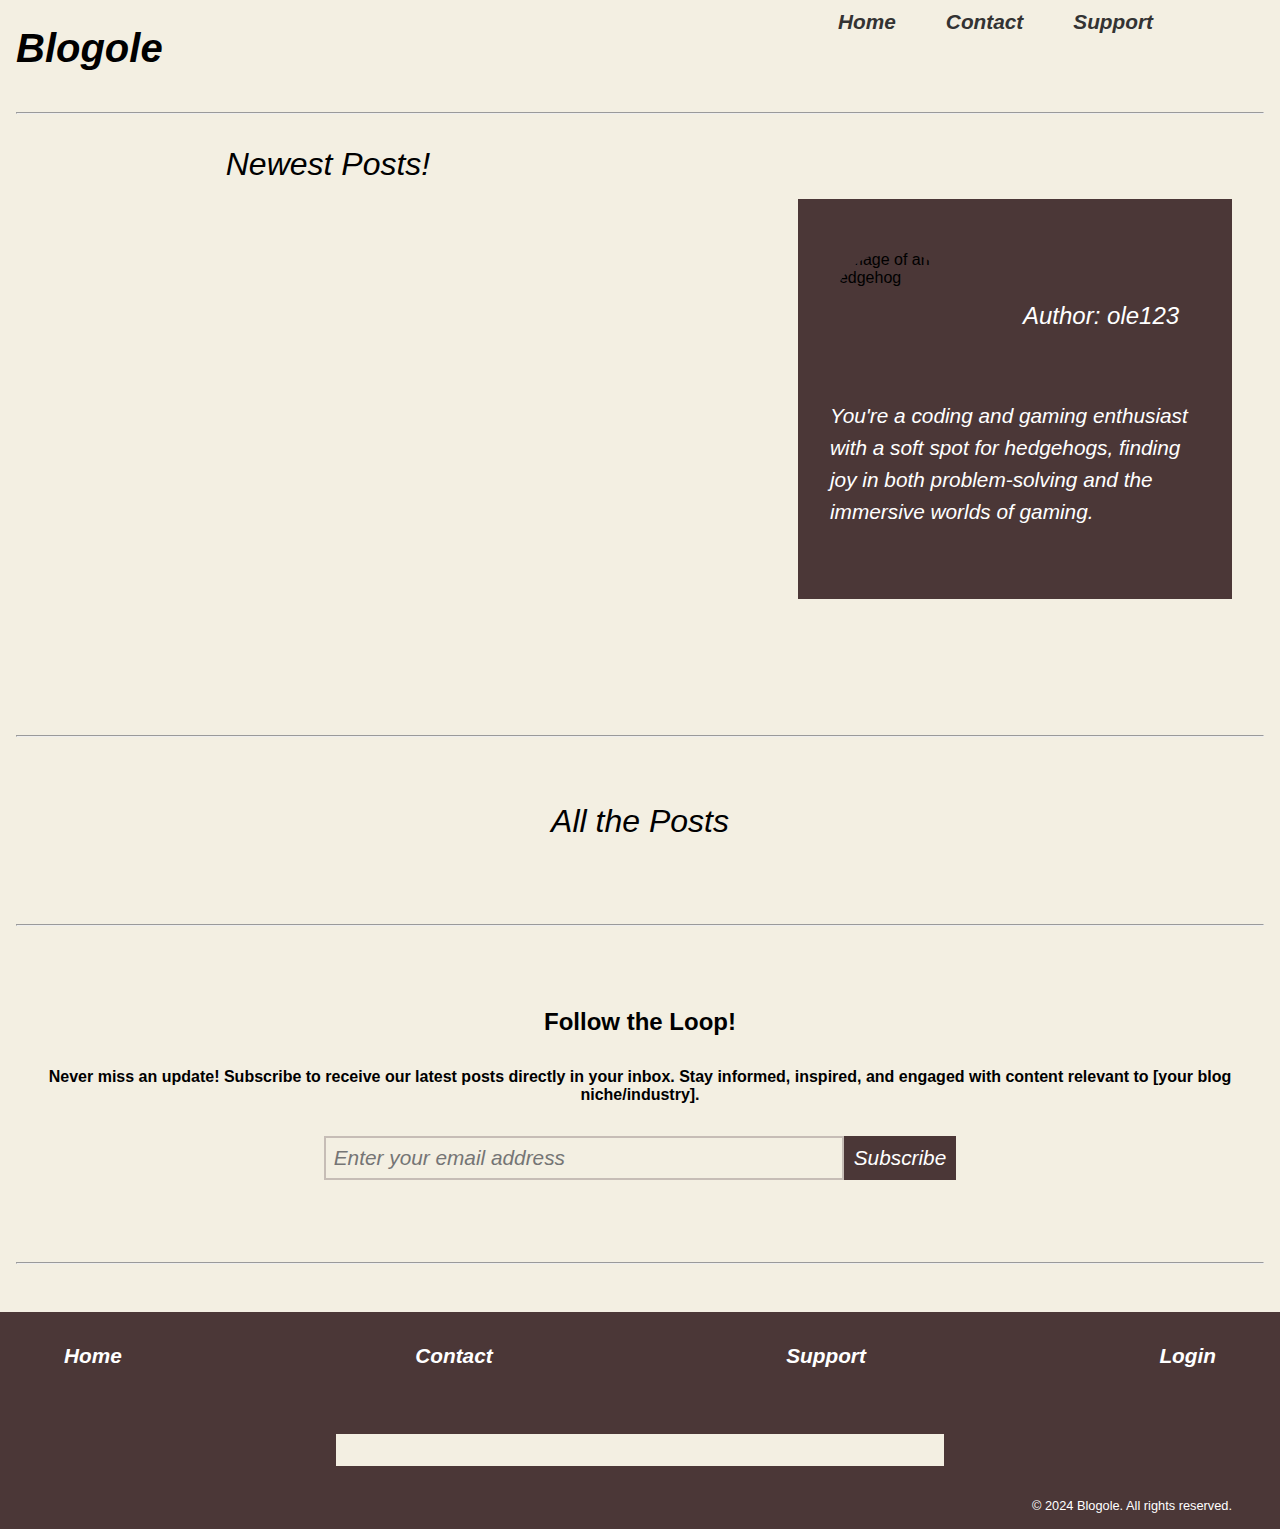
==== index.html @ dd817a7a "OK" ====
<!DOCTYPE html>
<html lang="en">
  <head>
    <meta charset="UTF-8" />
    <meta name="viewport" content="width=device-width, initial-scale=1.0" />
    <link rel="stylesheet" type="text/css" href="/css/style.css" />
    <link rel="preconnect" href="https://fonts.googleapis.com" />
    <link rel="preconnect" href="https://fonts.gstatic.com" crossorigin />
    <link
      rel="stylesheet"
      href="https://cdnjs.cloudflare.com/ajax/libs/font-awesome/6.5.2/css/all.min.css"
      integrity="sha512-SnH5WK+bZxgPHs44uWIX+LLJAJ9/2PkPKZ5QiAj6Ta86w+fsb2TkcmfRyVX3pBnMFcV7oQPJkl9QevSCWr3W6A=="
      crossorigin="anonymous"
      referrerpolicy="no-referrer"
    />
    <link
      href="https://fonts.googleapis.com/css2?family=Work+Sans:ital,wght@0,100..900;1,100..900&display=swap"
      rel="stylesheet"
    />
    <title>Home</title>
  </head>
  <body>
    <header class="header-container">
      <h1 class="logo-text">Blogole</h1>
      <nav class="hamburger">
        <ul class="menu">
          <li>
            <a href="index.html">Home</a>
          </li>
          <li>
            <a href="login.html">Contact</a>
          </li>
          <li>
            <a href="login.html">Support</a>
          </li>
        </ul>
        <div class="hamburger-menu" >
          <i class="fa-solid fa-bars"></i>
          <div class="line"></div>
          <div class="line"></div>
          <div class="line"></div>
        </div>
      </nav>
    </header>
    <hr class="line-header" />
    <div class="text-container">
      <p class="newest-text">Newest Posts!</p>
    </div>
    <div class="carousel-container">
      <div class="carousel-wrapper">
        <div class="blog-container" id="top-posts"></div>
      </div>
      <div class="slider-container">
        <button class="prev-btn">&lt;</button>
        <button class="next-btn">&gt;</button>
      </div>
      <div class="box">
        <div class="circle">
          <img
            class="img-box"
            src="assest/cute-hedgehog-looking-camera-small-fluffy-generated-by-artificial-intelligence.jpg"
            alt="image of an hedgehog"
          />
        </div>
        <p class="author-text">Author: ole123</p>
        <p class="info-text">
          You're a coding and gaming enthusiast with a soft spot for hedgehogs,
          finding joy in both problem-solving and the immersive worlds of
          gaming.
        </p>
      </div>
    </div>
    <br />
    <hr class="line" />
    <br />
    <p class="all-post-text">All the Posts</p>
    <br />
    <p id="blogName"></p>
    <div class="posts-main-container">
      <div id="posts"></div>
    </div>
    <div class="make-post">
      <button id="show-button">Make</button>
      <div id="create-show" class="post-container">
        <h2>Create a New Post</h2>
        <div>
          <label for="title">Title:</label>
          <input type="text" id="title" placeholder="Enter title" />
        </div>
        <div>
          <label for="body">Body:</label>
          <textarea id="body" placeholder="Enter body"></textarea>
        </div>
        <div>
          <label for="tags">Tags:</label>
          <input type="text" id="tags" placeholder="Enter tags" />
        </div>
        <div>
          <label for="media-url">Media URL:</label>
          <input type="text" id="media-url" placeholder="Enter media URL" />
        </div>
        <div>
          <label for="media-alt">Media Alt Text:</label>
          <input
            type="text"
            id="media-alt"
            placeholder="Enter media alt text"
          />
        </div>
        <button id="create-post-btn">Create Post</button>
      </div>
    </div>
    <br />
    <hr class="line" />
    <br />
    <div class="subscribe-container">
      <p class="follow-text">Follow the Loop!</p>
      <p class="follow-info-text">
        Never miss an update! Subscribe to receive our latest posts directly in
        your inbox. Stay informed, inspired, and engaged with content relevant
        to [your blog niche/industry].
      </p>
      <div class="subscribe-box">
        <input
          class="input-box"
          type="text"
          placeholder="Enter your email address"
        /><button class="sub-btn">Subscribe</button>
      </div>
    </div>
    <br />
    <hr class="line" />
    <footer class="footer-container">
      <nav>
        <ul class="footer-menu">
          <li>
            <a href="login.html">Home</a>
          </li>
          <li>
            <a href="login.html">Contact</a>
          </li>
          <li>
            <a href="login.html">Support</a>
          </li>
          <li>
            <a id="clearStorage" href="login.html">Login</a>
          </li>
        </ul>
      </nav>
      <br />
      <div class="social-box">
        <a
          href="https://www.twitch.tv"
          title="link til twitch social"
          class="linkcard"
          ><i class="fab fa-twitch"></i
        ></a>
        <a
          href="https://www.facebook.com"
          title="link til facebook social"
          class="linkcard"
          ><i class="fab fa-facebook"></i
        ></a>
        <a
          href="https://www.youtube.com"
          title="link til youtube social"
          class="linkcard"
          ><i class="fab fa-youtube"></i
        ></a>
        <a
          href="https://www.instagram.com"
          title="link til instagram social"
          class="linkcard"
          ><i class="fab fa-instagram"></i
        ></a>
      </div>
      <p class="copyright">© 2024 Blogole. All rights reserved.</p>
    </footer>
    <script defer src="script.js"></script>
  </body>
</html>
---- css/style.css ----
* {
  margin: 0;
  padding: 0;
  font-family: sans-serif;
}

body{
  background-color: #f3efe2;
  min-height: 100vh;
  display: flex;
  flex-direction: column;
}

#create-show {
  display: none;
}

#show-button {
  display: none;
}

.blog-card-big {
  margin: 1rem;
  padding: 1rem;
  line-height: 1.7rem;
}

.post-image-big {
  width: 500px;
}

#edit-show {
  display: none;
}

#edit-show {
  display: none;
}

/*--------------------------------------*/

/* Ensure images are displayed at their intrinsic dimensions */
.post-image {
  width: 100%;
  height: 400px;
  object-fit: cover;
}

.post {
  height: 400px;
  width: 700px;
  transition: transform 0.5s ease;
}

.blog-container {
  display: flex;
  height: 400px;
}

.carousel-wrapper {
  max-width: 700px;
  height: 400px;
  overflow: hidden;
  display: flex; /* Ensure items remain in a row */
  justify-self: center;
}

.blog-container {
  flex-shrink: 0; /* Prevent items from shrinking */
}

.carousel-container {
  display: grid;
  grid-template-columns: 1fr 1fr;
  grid-template-rows: 400px;
  padding: 0 2rem;
  justify-content: space-evenly;
}

/*new code stying old behind*/

.text-container {
  display: grid;
  margin: 1rem;
  grid-template-columns: 1fr 1fr;
}

.newest-text {
  font-style: italic;
  font-weight: lighter;
  font-size: 2rem;
  align-self: center;
  justify-self: center;
  grid-column: 1;
}

.all-post-text{
  font-style: italic;
  font-weight: lighter;
  font-size: 2rem;
  display: flex;
  justify-content: center;
}

.line-header {
  margin: 1rem;
  color: #c6bdb6;
}

.line{
  margin: 3rem 1rem;
  color: #c6bdb6;
}

.text-box {
  position: absolute;
  bottom: 20px; /* Adjust this value as needed */
  left: 20px; /* Adjust this value as needed */
  display: flex;
  align-items: center;
  justify-content: start;
  background: transparent;
}

.read-more {
  background-color: transparent;
  color: white;
  font-size: 1.4rem;
  font-family: sans-serif;
  padding: 10px 20px; /* Adjust padding as needed */
  border: 2px solid white;
  cursor: pointer;
  transition: background-color 0.3s;
}

.read-more:hover ,.login-button:hover{
  background-color: rgba(255, 255, 255, 0.233);
}

.blog-card {
  position: relative;
  overflow: hidden;
}

.gradient-overlay {
  position: absolute;
  top: 0;
  left: 0;
  width: 100%;
  height: 400px;
  background: linear-gradient(to bottom, rgba(0, 0, 0, 0), rgba(0, 0, 0, 0.5));
  pointer-events: none; /* Ensures the overlay doesn't block interactions with underlying content */
}

.title-text {
  position: absolute;
  bottom: 80px; /* Adjust this value as needed */
  left: 20px; /* Adjust this value as needed */
  display: flex;
  align-items: center;
  justify-content: start;
  background: transparent;
  font-size: 2rem;
  color: white;
  font-weight: bold;
  font-family: sans-serif;
}

.tags-box {
  position: absolute;
  bottom: 20px; /* Adjust this value as needed */
  right: 25px; /* Adjust this value as needed */
  display: flex;
  align-items: center;
  justify-content: start;
  background: transparent;
  font-size: 2rem;
  color: white;
  font-weight: bold;
  font-family: sans-serif;
  min-width: 60px;
  border: 2px solid white;
  border-radius: 1rem;
}

.tags {
  background: transparent;
  font-size: 1.4rem;
  font-weight: lighter;
  padding: 0.2rem 1rem 0.2rem 0.5rem;
}

.logo-text {
  padding: 1rem;
  font-size: 2.5rem;
  font-style: italic;
  font-weight: bolder;
}

.header-container {
  display: grid;
  grid-template-columns: 1fr 1fr;
  align-items: center;
}

.menu {
  display: flex; /* Display menu items horizontally */
  list-style-type: none; /* Remove bullet points */
  margin-right: 1rem; /* Remove default padding */
  justify-content: space-between; /* Align menu items to the end of the header */
}

.menu li {
  margin-left: 20px; /* Add spacing between menu items */
}

.menu li:first-child {
  margin-left: 0; /* Remove margin from the first menu item */
}


.menu li a {
  color: #333; /* Set text color */
  display: flex; /* Use flexbox to center text content */
  align-items: center; /* Center text content vertically */
  justify-content: center; /* Center text content horizontally */
  padding: 10px 15px; /* Add padding to each menu item */
  font-size: 1.3rem;
  text-decoration: none;
  font-weight: bolder;
  font-style: italic;
}

.menu li a:hover,.read-more-main:hover,.footer-menu li a:hover{
  text-decoration: underline;
  cursor: pointer;
}

.box {
  justify-self: center;
  margin: 0 1rem;
  padding: 2rem;
  display: grid;
  grid-template-columns: 1fr 1fr;
  background-color: #4B3737;
  max-width: 550px;
  max-height: 400px;
  box-sizing: border-box; /* Ensure padding and border are included in the element's total width and height */
}

.circle{
  display: flex;
  width: 130px;
  height: 130px;
  border-radius: 100%;
  align-self: center;
  justify-self: start;
}

.img-box{
  object-fit: cover;
  width: 130px;
  height: 130px;
  border-radius: 100%;
}

.author-text{
  display: flex;
  margin-left: 0.5rem;
  justify-self: start;
  font-size: 1.5rem;
  align-self: center;
  color: white;
  font-style: italic;
}

.info-text{
  grid-column: 1/3;
  line-height: 2rem;
  color: white;
  font-style: italic;
  font-size: 1.3rem;
}

.slider-container {
  grid-row: 2;
  justify-content: space-between;
  display: flex;
  position: relative;
  bottom: 230px;
  width: 750px;
  justify-self: center;
  background: transparent;
  overflow: hidden; /* Ensures buttons are not shown initially */
}

.prev-btn,
.next-btn {
  background-color: rgba(0, 0, 0, 0.514);
  color: white;
  width: 70px;
  height: 70px;
  border: none;
  border-radius: 100%;
  font-size: 2rem;
  opacity: 0; /* Initially hidden */
  transition: opacity 0.3s ease; /* Smooth transition */
}

.prev-btn:hover,
.next-btn:hover ,.sub-btn,.login-button:hover{
  cursor: pointer;
}

.carousel-wrapper:hover + .slider-container .prev-btn,
.carousel-wrapper:hover + .slider-container .next-btn,
.slider-container:hover .prev-btn,
.slider-container:hover .next-btn {
  opacity: 1; /* Show buttons on hover */
}

.blog-card-main{
  width: 300px;
  height: 400px;
  background-color: #4B3737;
}

.info-box{
  display: flex;
  background-color: #4B3737;
  padding: 1rem;
  line-height: 2rem;
  color: white;
}

.read-more-main{
  grid-row: 2;
  grid-column: 1;
  font-style: italic;
  font-size: 1.3rem;
  margin-top: 1rem ;
  text-decoration: none;
}

.title-main{
  grid-row: 1;
  grid-column: 1;
  font-size: 1.5rem;
  font-style: italic;
}

.post-image-main{
  width: 100%;
  height: 260px;
  object-fit: cover;
}

.posts-main-container {
  display: flex;
  justify-content: center; /* Center items horizontally */
  margin: 0; /* Remove any default margins */
}

#posts {
  display: flex;
  flex-wrap: wrap;
  justify-content: center; /* Align items to the left */
}

.post-main {
  padding: 1rem;
  margin: 0 2rem;
}

.post-main:hover{
  opacity: 0.9;
  cursor: pointer;
}

.info-box{
  display: grid;
  grid-template-columns: 1fr;
  grid-row: 1fr 1fr 1fr;
}

.tags-main-box {
  grid-column: 2;
  grid-row: 3;
  background: transparent;
  font-size: 0.9rem;
  font-weight: bold;
  font-family: sans-serif;
  border: 2px solid white;
  border-radius: 1rem;
  padding: 0.1rem 0.6rem 0.1rem 0.3rem;
}

.footer-container{
  background-color: #4B3737;
  padding: 1rem 3rem;
  display: flex;
  flex-direction: column;
  margin-top: auto;
}

.follow-text{
  font-size: 1.5rem;
  font-weight: bolder;
  padding: 1rem;
}

.follow-info-text{
  padding: 1rem;
  font-weight: bolder;
  text-align: center;
}

.subscribe-container{
  display: flex;
  flex-direction: column;
  align-items: center;
}

.subscribe-box{
  padding: 1rem;
}

.input-box{
  background-color: #f3efe2;
  border: 2px solid #c6bdb6;
  color: #c6bdb6;
  font-size: 1.3rem;
  padding: 0.5rem;
  font-style: italic;
  width: 500px;
}

.sub-btn{
  font-size: 1.3rem;
  background-color: #4B3737;
  border: 2px solid #4B3737;
  color: white;
  padding: 0.5rem;
  font-style: italic;
}

.footer-menu{
  display: flex;
  justify-content: space-between;
  padding: 1rem;
  list-style: none;
  color: white;
}

.footer-menu li a{
  text-decoration: none;
  color: white;
  font-size: 1.3rem;
  font-style: italic;
  font-weight: bolder;
}

.social-box {
  display: flex;
  background-color: #f3efe2;
  margin: 2rem auto;
  max-width: 100%;
}

.linkcard{
  display: flex;
  padding: 1rem;
  color: black;
  font-size: 1.5rem;
  width: 120px;
  justify-content: center;
  text-decoration: none;
}

.copyright{
  display: flex;
  justify-content: end;
  font-size: 0.8rem;
  color: white;
}

#login-container{
  align-self: center;
  display: flex;
  background-color: #4B3737;
  height: 450px;
  margin-top: 3rem;
}

.img-login{
  width: 500px;
  height: auto;
  object-fit: cover;
}

.login-box{
  padding: 1rem 2rem;
  display: flex;
  flex-direction: column;
  width: 200px;
}

.login-text{
  margin-bottom: 1rem;
  color: white;
  font-style: italic;
}

.email-box,.password-box{
  color: white;
  font-size: 1rem;
  font-style: italic;
  font-weight: bolder;
  margin: 0.2rem;
}

#password, #email{
  background-color: white;
  border: none;
  margin-bottom: 1rem;
}

#login-form{
  display: flex;
  flex-direction: column;
}

.login-button{
  padding: 0.5rem;
  width: 100%;
  margin: 1rem;
  align-self: center;
  font-size: 1rem;
  background-color: white;
  border: none;
  font-style: italic;
  font-weight: bolder;
  transition: ease 0.2s;
}

.hamburger-menu{
  display: none;
  font-size: 2rem;
  display: flex;
}

.hamburger-menu i{
  display: flex;
  align-items: center;
  align-self: center;
  justify-content: center;
  justify-self: center;
}

.hamburger{
  display: flex;
  justify-content: end;
}

@media (max-width: 1050px) {
  .carousel-container{
    display: flex;
    flex-direction: column;
    align-items: center;
  }
  .carousel-wrapper{
    max-width: 500px;
  }
  .post{
    max-width: 500px;
  }
  .blog-card{
    max-width: 500px;
  }
  .slider-container{
    max-width: 550px;
  }
  .menu{
    display: none;
  }
  .hamburger-menu{
    display: block;
    
  }
}
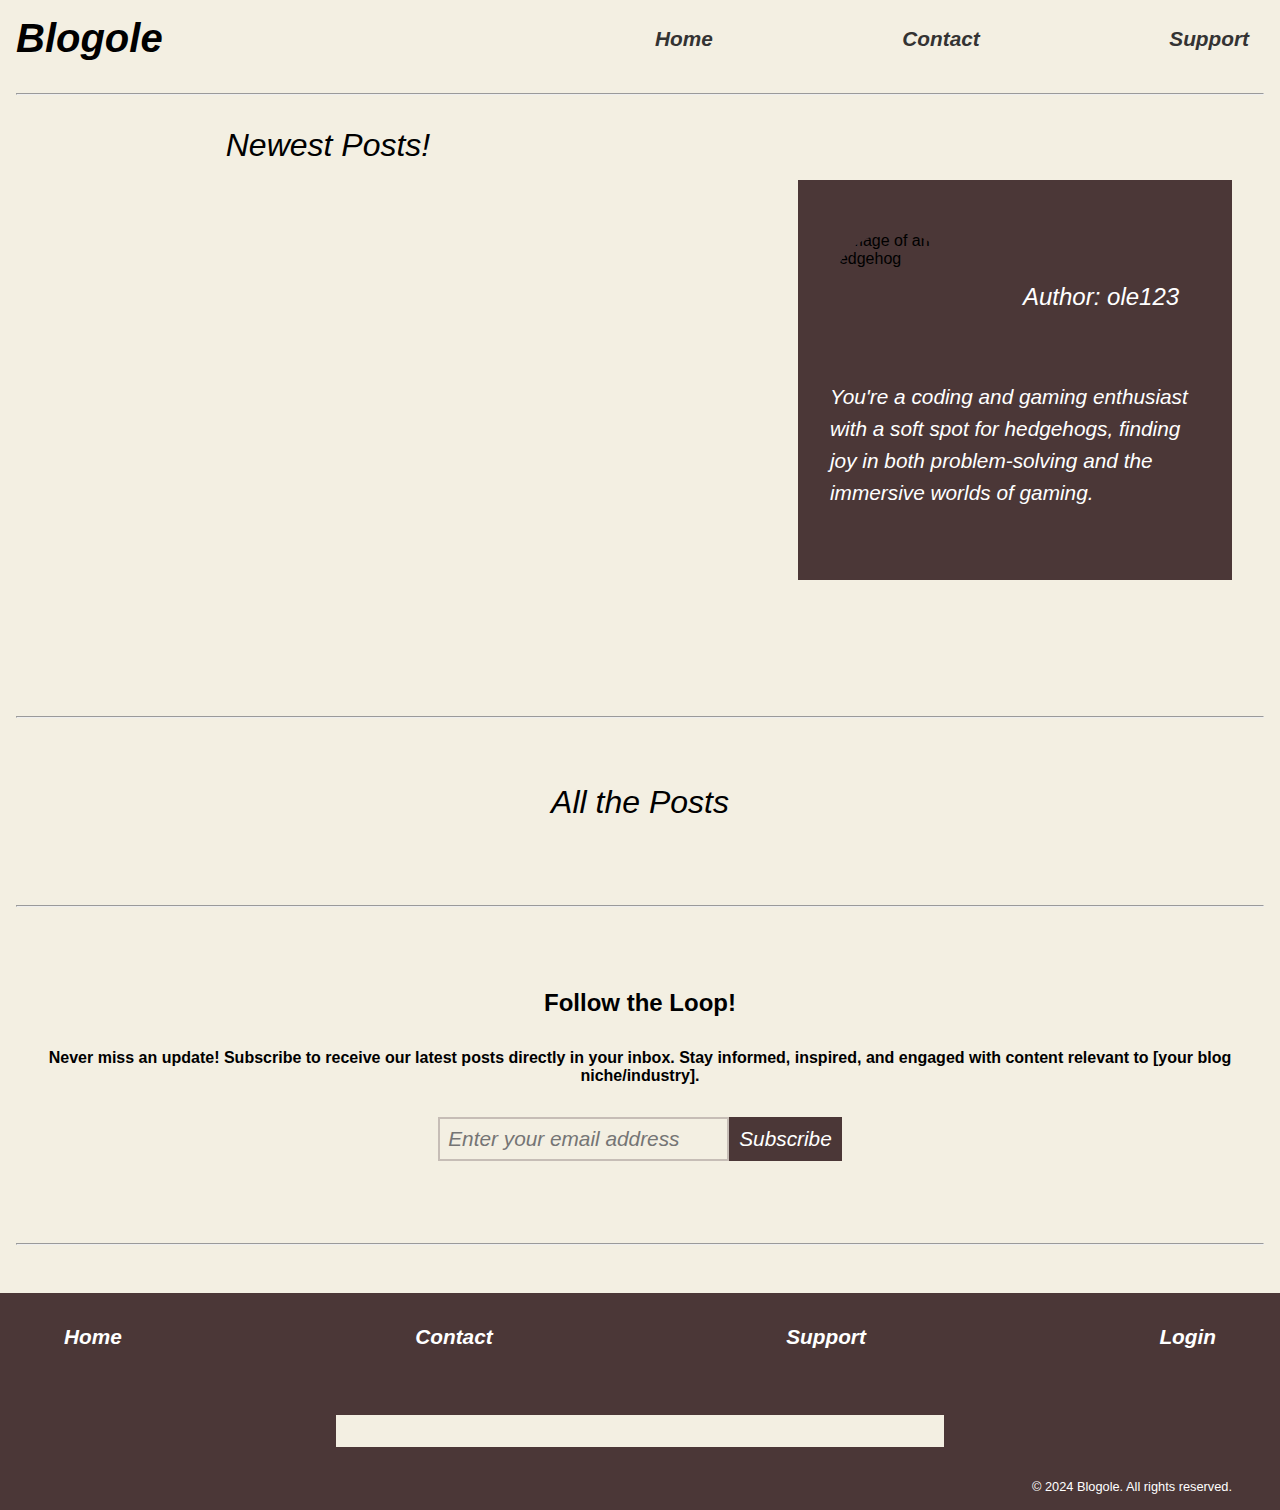
==== commit 823dc340: "ok" ====
--- a/index.html
+++ b/index.html
@@ -34,12 +34,16 @@
             <a href="login.html">Support</a>
           </li>
         </ul>
-        <div class="hamburger-menu" >
-          <i class="fa-solid fa-bars"></i>
-          <div class="line"></div>
-          <div class="line"></div>
-          <div class="line"></div>
-        </div>
+      </nav>
+      <div class="hamburger-menu">
+        <i class="fa-solid fa-bars"></i>
+      </div>
+      <nav id="navbar" class="navbar">
+        <ul>
+          <li><a href="index.html">Home</a></li>
+          <li><a href="login.html">Contact</a></li>
+          <li><a href="login.html">Support</a></li>
+        </ul>
       </nav>
     </header>
     <hr class="line-header" />
--- a/css/style.css
+++ b/css/style.css
@@ -4,7 +4,7 @@
   font-family: sans-serif;
 }
 
-body{
+body {
   background-color: #f3efe2;
   min-height: 100vh;
   display: flex;
@@ -20,13 +20,14 @@
 }
 
 .blog-card-big {
-  margin: 1rem;
-  padding: 1rem;
-  line-height: 1.7rem;
-}
+  padding: 1rem;
+  margin: 2rem;
+  line-height: 2rem;
+}
+
 
 .post-image-big {
-  width: 500px;
+  width: 100%;
 }
 
 #edit-show {
@@ -47,7 +48,6 @@
 }
 
 .post {
-  height: 400px;
   width: 700px;
   transition: transform 0.5s ease;
 }
@@ -94,7 +94,7 @@
   grid-column: 1;
 }
 
-.all-post-text{
+.all-post-text {
   font-style: italic;
   font-weight: lighter;
   font-size: 2rem;
@@ -107,7 +107,7 @@
   color: #c6bdb6;
 }
 
-.line{
+.line {
   margin: 3rem 1rem;
   color: #c6bdb6;
 }
@@ -133,7 +133,8 @@
   transition: background-color 0.3s;
 }
 
-.read-more:hover ,.login-button:hover{
+.read-more:hover,
+.login-button:hover {
   background-color: rgba(255, 255, 255, 0.233);
 }
 
@@ -217,7 +218,6 @@
 .menu li:first-child {
   margin-left: 0; /* Remove margin from the first menu item */
 }
-
 
 .menu li a {
   color: #333; /* Set text color */
@@ -231,7 +231,9 @@
   font-style: italic;
 }
 
-.menu li a:hover,.read-more-main:hover,.footer-menu li a:hover{
+.menu li a:hover,
+.read-more-main:hover,
+.footer-menu li a:hover {
   text-decoration: underline;
   cursor: pointer;
 }
@@ -242,13 +244,13 @@
   padding: 2rem;
   display: grid;
   grid-template-columns: 1fr 1fr;
-  background-color: #4B3737;
+  background-color: #4b3737;
   max-width: 550px;
   max-height: 400px;
   box-sizing: border-box; /* Ensure padding and border are included in the element's total width and height */
 }
 
-.circle{
+.circle {
   display: flex;
   width: 130px;
   height: 130px;
@@ -257,14 +259,14 @@
   justify-self: start;
 }
 
-.img-box{
+.img-box {
   object-fit: cover;
   width: 130px;
   height: 130px;
   border-radius: 100%;
 }
 
-.author-text{
+.author-text {
   display: flex;
   margin-left: 0.5rem;
   justify-self: start;
@@ -274,7 +276,7 @@
   font-style: italic;
 }
 
-.info-text{
+.info-text {
   grid-column: 1/3;
   line-height: 2rem;
   color: white;
@@ -308,7 +310,9 @@
 }
 
 .prev-btn:hover,
-.next-btn:hover ,.sub-btn,.login-button:hover{
+.next-btn:hover,
+.sub-btn,
+.login-button:hover ,#share-button:hover{
   cursor: pointer;
 }
 
@@ -319,37 +323,29 @@
   opacity: 1; /* Show buttons on hover */
 }
 
-.blog-card-main{
+.blog-card-main {
   width: 300px;
   height: 400px;
-  background-color: #4B3737;
-}
-
-.info-box{
-  display: flex;
-  background-color: #4B3737;
-  padding: 1rem;
-  line-height: 2rem;
-  color: white;
-}
-
-.read-more-main{
+  background-color: #4b3737;
+}
+
+.read-more-main {
   grid-row: 2;
   grid-column: 1;
   font-style: italic;
   font-size: 1.3rem;
-  margin-top: 1rem ;
+  margin-top: 1rem;
   text-decoration: none;
 }
 
-.title-main{
+.title-main {
   grid-row: 1;
   grid-column: 1;
   font-size: 1.5rem;
   font-style: italic;
 }
 
-.post-image-main{
+.post-image-main {
   width: 100%;
   height: 260px;
   object-fit: cover;
@@ -372,12 +368,16 @@
   margin: 0 2rem;
 }
 
-.post-main:hover{
+.post-main:hover {
   opacity: 0.9;
   cursor: pointer;
 }
 
-.info-box{
+.info-box {
+  background-color: #4b3737;
+  padding: 1rem;
+  line-height: 2rem;
+  color: white;
   display: grid;
   grid-template-columns: 1fr;
   grid-row: 1fr 1fr 1fr;
@@ -395,56 +395,57 @@
   padding: 0.1rem 0.6rem 0.1rem 0.3rem;
 }
 
-.footer-container{
-  background-color: #4B3737;
+.footer-container {
+  background-color: #4b3737;
   padding: 1rem 3rem;
-  display: flex;
-  flex-direction: column;
-  margin-top: auto;
-}
-
-.follow-text{
+  min-height: 100%;
+  display: grid;
+  grid-template-rows: auto 1fr auto;
+}
+
+
+.follow-text {
   font-size: 1.5rem;
   font-weight: bolder;
   padding: 1rem;
 }
 
-.follow-info-text{
+.follow-info-text {
   padding: 1rem;
   font-weight: bolder;
   text-align: center;
 }
 
-.subscribe-container{
+.subscribe-container {
   display: flex;
   flex-direction: column;
   align-items: center;
 }
 
-.subscribe-box{
-  padding: 1rem;
-}
-
-.input-box{
+.subscribe-box {
+  padding: 1rem;
+}
+
+.input-box {
   background-color: #f3efe2;
   border: 2px solid #c6bdb6;
   color: #c6bdb6;
   font-size: 1.3rem;
   padding: 0.5rem;
   font-style: italic;
-  width: 500px;
-}
-
-.sub-btn{
+  max-width: 500px;
+}
+
+.sub-btn {
   font-size: 1.3rem;
-  background-color: #4B3737;
-  border: 2px solid #4B3737;
+  background-color: #4b3737;
+  border: 2px solid #4b3737;
   color: white;
   padding: 0.5rem;
   font-style: italic;
 }
 
-.footer-menu{
+.footer-menu {
   display: flex;
   justify-content: space-between;
   padding: 1rem;
@@ -452,7 +453,7 @@
   color: white;
 }
 
-.footer-menu li a{
+.footer-menu li a {
   text-decoration: none;
   color: white;
   font-size: 1.3rem;
@@ -467,7 +468,7 @@
   max-width: 100%;
 }
 
-.linkcard{
+.linkcard {
   display: flex;
   padding: 1rem;
   color: black;
@@ -477,41 +478,46 @@
   text-decoration: none;
 }
 
-.copyright{
+.copyright {
   display: flex;
   justify-content: end;
   font-size: 0.8rem;
   color: white;
 }
 
-#login-container{
+#login-container {
   align-self: center;
   display: flex;
-  background-color: #4B3737;
-  height: 450px;
-  margin-top: 3rem;
-}
-
-.img-login{
-  width: 500px;
+  background-color: #4b3737;
+  margin: 3rem;
+  max-width: 100%;
+  height: 400px;
+}
+
+.img-login {
+  width: 50%; /* Adjust this value as needed */
+  max-width: 500px;
   height: auto;
   object-fit: cover;
 }
 
-.login-box{
+.login-box {
   padding: 1rem 2rem;
   display: flex;
   flex-direction: column;
-  width: 200px;
-}
-
-.login-text{
+  width: 50%; /* Adjust this value as needed */
+  max-width: 100%;
+}
+
+
+.login-text {
   margin-bottom: 1rem;
   color: white;
   font-style: italic;
 }
 
-.email-box,.password-box{
+.email-box,
+.password-box {
   color: white;
   font-size: 1rem;
   font-style: italic;
@@ -519,18 +525,20 @@
   margin: 0.2rem;
 }
 
-#password, #email{
+#password,
+#email {
   background-color: white;
   border: none;
   margin-bottom: 1rem;
-}
-
-#login-form{
+  padding: 0.2rem;
+}
+
+#login-form {
   display: flex;
   flex-direction: column;
 }
 
-.login-button{
+.login-button {
   padding: 0.5rem;
   width: 100%;
   margin: 1rem;
@@ -543,48 +551,156 @@
   transition: ease 0.2s;
 }
 
-.hamburger-menu{
+.hamburger-menu {
   display: none;
+  display: flex;
+}
+
+.hamburger-menu i {
+  display: flex;
+  justify-content: end;
   font-size: 2rem;
-  display: flex;
-}
-
-.hamburger-menu i{
+  margin: 1rem 1.5rem 1rem 1rem;
+}
+
+.hamnburger {
   display: flex;
   align-items: center;
-  align-self: center;
-  justify-content: center;
-  justify-self: center;
-}
-
-.hamburger{
-  display: flex;
-  justify-content: end;
-}
+}
+
+.hamburger-menu {
+  display: none;
+  transition: ease 3s;
+}
+
+/* Hide the navbar by default */
+.navbar {
+  display: none;
+}
+
+/* Show the navbar when it's active */
+.navbar.active {
+  display: block;
+}
+
+/* Style the hamburger menu icon */
+.hamburger-menu {
+  font-size: 24px;
+  color: black;
+  cursor: pointer;
+}
+
+/* Styling for the navbar */
+.navbar {
+  display: none;
+  position: absolute;
+  top: 90px; /* Adjust as needed */
+  right: 0;
+  width: 50%;
+  background-color: #c6bdb6;
+  z-index: 1000; /* Ensure the navbar appears above other content */
+}
+
+/* Styling for the menu items */
+.navbar a {
+  font-weight: bolder;
+  font-style: italic;
+  text-align: center;
+  display: block;
+  padding: 15px 20px; /* Adjust padding as needed */
+  text-decoration: none;
+  color: black; /* Text color */
+  font-size: 1rem;
+  transition: background-color 0.3s; /* Smooth transition for hover effect */
+}
+
+.navbar ul li {
+  list-style-type: none;
+}
+
+.navbar a:hover {
+  background-color: #f3f3f3; /* Background color on hover */
+}
+
+#share-button {
+  background: none;
+  border: none;
+  padding: 5px; /* Adjust padding */
+  font-size: 1.5rem;
+  
+}
+
+
+/* Your existing CSS */
 
 @media (max-width: 1050px) {
-  .carousel-container{
+  .carousel-container {
     display: flex;
     flex-direction: column;
     align-items: center;
   }
-  .carousel-wrapper{
+  .carousel-wrapper {
     max-width: 500px;
   }
-  .post{
+  .post {
     max-width: 500px;
   }
-  .blog-card{
+  .blog-card {
     max-width: 500px;
   }
-  .slider-container{
+  .slider-container {
     max-width: 550px;
   }
-  .menu{
+  .menu {
     display: none;
   }
-  .hamburger-menu{
+  .hamburger-menu {
     display: block;
-    
-  }
-}+    grid-row: 1;
+    grid-column: 2;
+  }
+}
+
+@media (max-width: 570px) {
+  .blog-card,
+  .post,
+  .carousel-wrapper {
+    max-width: 350px;
+    max-height: 300px;
+  }
+  .slider-container {
+    max-width: 400px;
+    bottom: 180px;
+  }
+  .tags-box {
+    bottom: 20px; /* Adjust this value as needed */
+    right: 10px; /* Adjust this value as needed */
+  }
+  .newest-text {
+    grid-column: 1/3;
+  }
+  .input-box {
+    max-width: 200px;
+    font-size: 1rem;
+  }
+  .sub-btn ,.footer-menu li a,.tags {
+    font-size: 1rem;
+  }
+  #login-container{
+    flex-direction: column;
+  }
+  .login-box{
+    align-self: center;
+    padding: 1rem;
+  }
+  .img-login{
+    width: 100%;
+  }
+  .post-image{
+    width: 100%;
+    height: 300px;
+  }
+  #login-container{
+    height: 100%;
+  }
+}
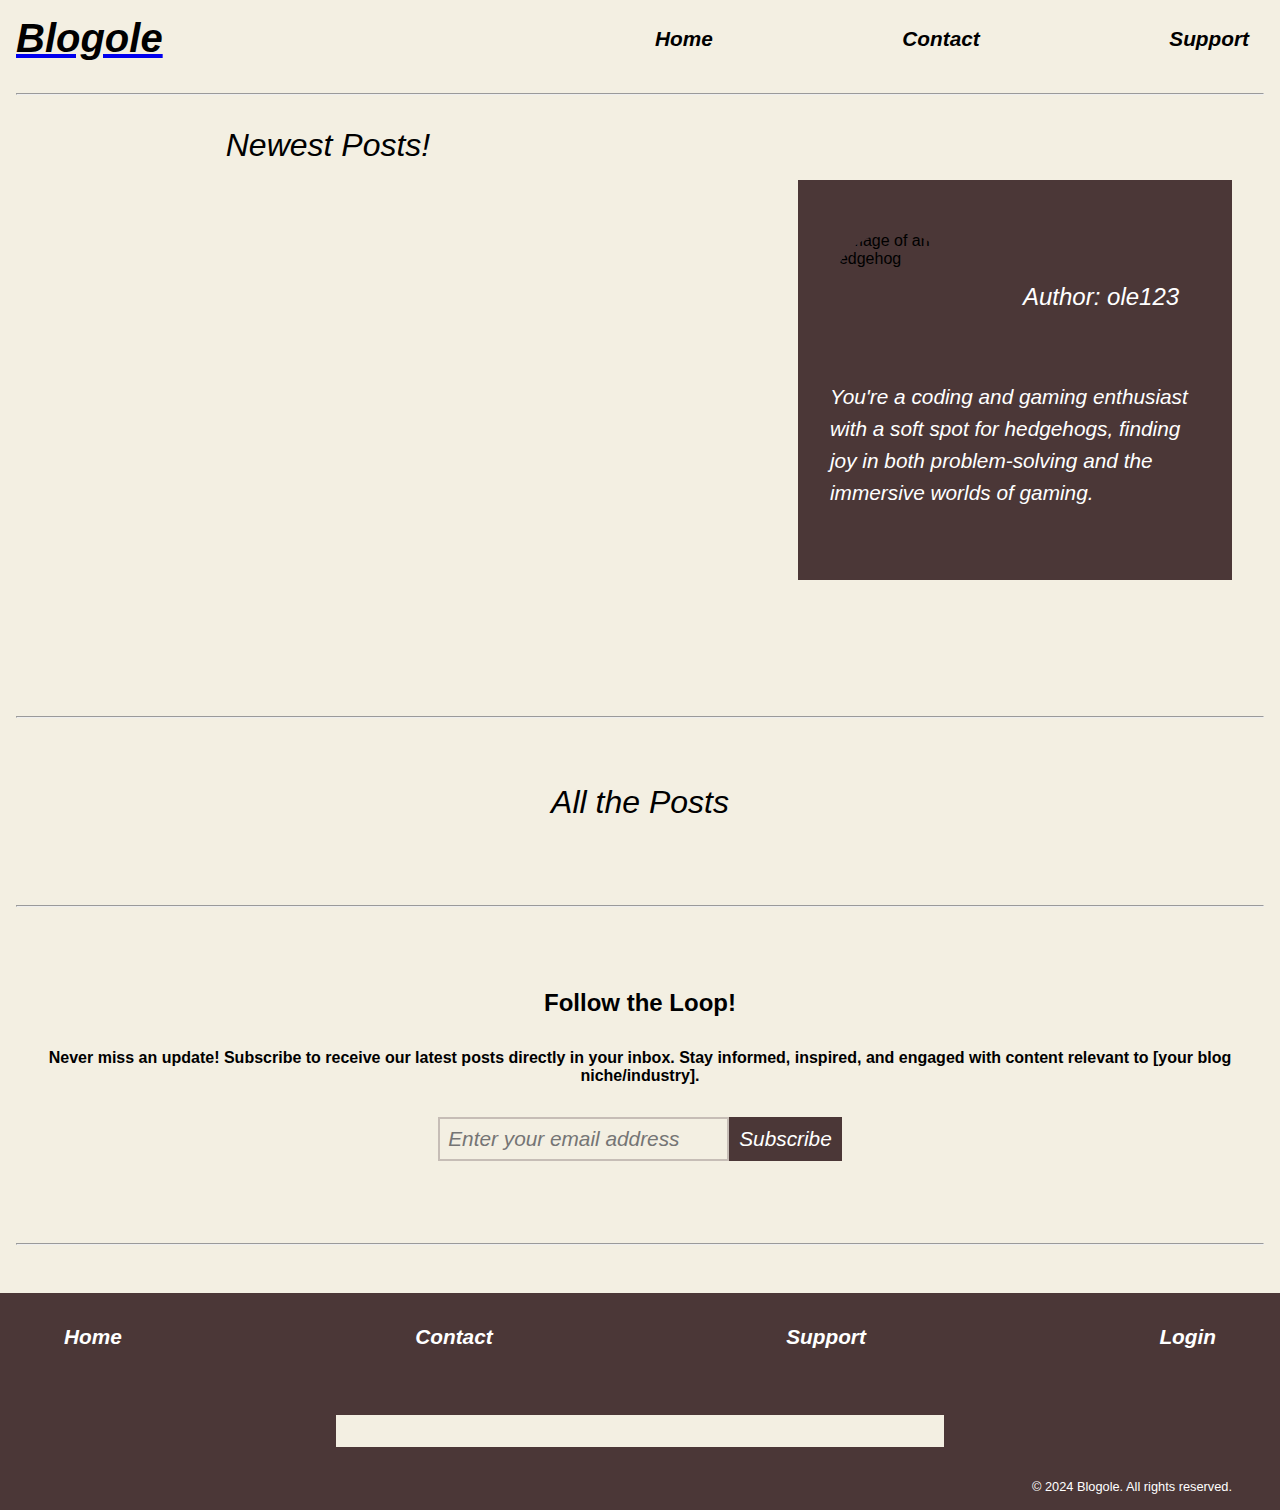
==== commit fc326dc0: "ok" ====
--- a/index.html
+++ b/index.html
@@ -21,7 +21,7 @@
   </head>
   <body>
     <header class="header-container">
-      <h1 class="logo-text">Blogole</h1>
+      <a href="index.html"><h1 class="logo-text">Blogole</h1></a>
       <nav class="hamburger">
         <ul class="menu">
           <li>
@@ -59,13 +59,11 @@
         <button class="next-btn">&gt;</button>
       </div>
       <div class="box">
-        <div class="circle">
           <img
             class="img-box"
             src="assest/cute-hedgehog-looking-camera-small-fluffy-generated-by-artificial-intelligence.jpg"
             alt="image of an hedgehog"
           />
-        </div>
         <p class="author-text">Author: ole123</p>
         <p class="info-text">
           You're a coding and gaming enthusiast with a soft spot for hedgehogs,
@@ -180,6 +178,6 @@
       </div>
       <p class="copyright">© 2024 Blogole. All rights reserved.</p>
     </footer>
-    <script defer src="script.js"></script>
+    <script type="module" defer src="script.js"></script>
   </body>
 </html>
--- a/css/style.css
+++ b/css/style.css
@@ -4,8 +4,18 @@
   font-family: sans-serif;
 }
 
+:root {
+  --tags-color: rgb(117, 99, 99); /* Define primary color variable */
+  --main-brown: #4b3737;
+  --main-beige: #f3efe2;
+  --main-dark-beige: #c6bdb6;
+  --main-black: black;
+  --main-white: white;
+}
+
+
 body {
-  background-color: #f3efe2;
+  background-color: var(--main-beige);
   min-height: 100vh;
   display: flex;
   flex-direction: column;
@@ -19,15 +29,18 @@
   display: none;
 }
 
-.blog-card-big {
-  padding: 1rem;
-  margin: 2rem;
+.post-detail {
+  margin: 2rem 4rem;
   line-height: 2rem;
+  background-color: var(--main-dark-beige);
+  display: flex;
 }
 
 
 .post-image-big {
-  width: 100%;
+  height: 100%;
+  object-fit: cover;
+  max-width: 700px;
 }
 
 #edit-show {
@@ -104,12 +117,12 @@
 
 .line-header {
   margin: 1rem;
-  color: #c6bdb6;
+  color: var(--main-dark-beige);
 }
 
 .line {
   margin: 3rem 1rem;
-  color: #c6bdb6;
+  color: var(--main-dark-beige);
 }
 
 .text-box {
@@ -124,11 +137,11 @@
 
 .read-more {
   background-color: transparent;
-  color: white;
+  color: var(--main-white);
   font-size: 1.4rem;
   font-family: sans-serif;
   padding: 10px 20px; /* Adjust padding as needed */
-  border: 2px solid white;
+  border: 2px solid;
   cursor: pointer;
   transition: background-color 0.3s;
 }
@@ -149,7 +162,7 @@
   left: 0;
   width: 100%;
   height: 400px;
-  background: linear-gradient(to bottom, rgba(0, 0, 0, 0), rgba(0, 0, 0, 0.5));
+  background: linear-gradient(to bottom, rgba(0, 0, 0, 0), rgba(0, 0, 0, 0.603));
   pointer-events: none; /* Ensures the overlay doesn't block interactions with underlying content */
 }
 
@@ -162,40 +175,23 @@
   justify-content: start;
   background: transparent;
   font-size: 2rem;
-  color: white;
+  color: var(--main-white);
   font-weight: bold;
   font-family: sans-serif;
 }
 
-.tags-box {
-  position: absolute;
-  bottom: 20px; /* Adjust this value as needed */
-  right: 25px; /* Adjust this value as needed */
-  display: flex;
-  align-items: center;
-  justify-content: start;
-  background: transparent;
-  font-size: 2rem;
-  color: white;
-  font-weight: bold;
-  font-family: sans-serif;
-  min-width: 60px;
-  border: 2px solid white;
-  border-radius: 1rem;
-}
-
-.tags {
-  background: transparent;
-  font-size: 1.4rem;
-  font-weight: lighter;
-  padding: 0.2rem 1rem 0.2rem 0.5rem;
-}
+
 
 .logo-text {
   padding: 1rem;
   font-size: 2.5rem;
   font-style: italic;
   font-weight: bolder;
+  color: var(--main-black);
+}
+
+a .logo-text{
+  text-decoration: none!important;
 }
 
 .header-container {
@@ -220,7 +216,7 @@
 }
 
 .menu li a {
-  color: #333; /* Set text color */
+  color: var(--main-black);
   display: flex; /* Use flexbox to center text content */
   align-items: center; /* Center text content vertically */
   justify-content: center; /* Center text content horizontally */
@@ -244,26 +240,40 @@
   padding: 2rem;
   display: grid;
   grid-template-columns: 1fr 1fr;
-  background-color: #4b3737;
+  background-color: var(--main-brown);
   max-width: 550px;
   max-height: 400px;
-  box-sizing: border-box; /* Ensure padding and border are included in the element's total width and height */
-}
-
-.circle {
+  box-sizing: border-box;
+}
+
+
+.img-box {
   display: flex;
   width: 130px;
   height: 130px;
   border-radius: 100%;
   align-self: center;
   justify-self: start;
-}
-
-.img-box {
   object-fit: cover;
-  width: 130px;
-  height: 130px;
+}
+
+.img-box2 {
+  object-fit: cover;
+  width: 50px;
+  height: 50px;
   border-radius: 100%;
+}
+
+.author-box{
+  display: flex;
+  grid-row: 4;
+  align-items: center;
+}
+
+.author-box .detail-text5{
+  font-size: 1rem;
+  align-self: center;
+  padding-left: 1rem;
 }
 
 .author-text {
@@ -272,14 +282,14 @@
   justify-self: start;
   font-size: 1.5rem;
   align-self: center;
-  color: white;
+  color: var(--main-white);
   font-style: italic;
 }
 
 .info-text {
   grid-column: 1/3;
   line-height: 2rem;
-  color: white;
+  color: var(--main-white);
   font-style: italic;
   font-size: 1.3rem;
 }
@@ -299,7 +309,7 @@
 .prev-btn,
 .next-btn {
   background-color: rgba(0, 0, 0, 0.514);
-  color: white;
+  color: var(--main-white);
   width: 70px;
   height: 70px;
   border: none;
@@ -312,7 +322,7 @@
 .prev-btn:hover,
 .next-btn:hover,
 .sub-btn,
-.login-button:hover ,#share-button:hover{
+.login-button:hover ,.share-button:hover{
   cursor: pointer;
 }
 
@@ -323,11 +333,6 @@
   opacity: 1; /* Show buttons on hover */
 }
 
-.blog-card-main {
-  width: 300px;
-  height: 400px;
-  background-color: #4b3737;
-}
 
 .read-more-main {
   grid-row: 2;
@@ -364,8 +369,10 @@
 }
 
 .post-main {
-  padding: 1rem;
-  margin: 0 2rem;
+  margin: 2rem;
+  width: 300px;
+  height: 400px;
+  background-color: var(--main-brown);
 }
 
 .post-main:hover {
@@ -374,33 +381,55 @@
 }
 
 .info-box {
-  background-color: #4b3737;
+  background-color: var(--main-brown);
   padding: 1rem;
   line-height: 2rem;
-  color: white;
+  color: var(--main-white);
   display: grid;
   grid-template-columns: 1fr;
   grid-row: 1fr 1fr 1fr;
 }
 
 .tags-main-box {
+  display: flex;
+  align-self: flex-start;
   grid-column: 2;
   grid-row: 3;
-  background: transparent;
   font-size: 0.9rem;
   font-weight: bold;
   font-family: sans-serif;
-  border: 2px solid white;
+  border-radius: 2rem;
+  padding: 0 0.6rem 0 0.3rem;
+  color: var(--main-white);
+  background-color: var(--tags-color);
+  margin-right: 1rem;
+}
+
+
+.tags-box {
+  position: absolute;
+  bottom: 20px; /* Adjust this value as needed */
+  right: 25px; /* Adjust this value as needed */
+  display: flex;
+  font-size: 2rem;
+  font-weight: bold;
+  font-family: sans-serif;
+  min-width: 60px;
   border-radius: 1rem;
-  padding: 0.1rem 0.6rem 0.1rem 0.3rem;
-}
+  color: var(--main-white);
+  background-color: var(--tags-color);
+  font-size: 1.4rem;
+  font-weight: lighter;
+  padding: 0.2rem 1rem 0.2rem 0.5rem;
+  justify-content: center;
+}
+
 
 .footer-container {
-  background-color: #4b3737;
+  background-color: var(--main-brown);
   padding: 1rem 3rem;
   min-height: 100%;
-  display: grid;
-  grid-template-rows: auto 1fr auto;
+  margin-top: auto;
 }
 
 
@@ -427,9 +456,9 @@
 }
 
 .input-box {
-  background-color: #f3efe2;
-  border: 2px solid #c6bdb6;
-  color: #c6bdb6;
+  background-color: var(--main-beige);
+  border: 2px solid var(--main-dark-beige);
+  color: var(--main-dark-beige);
   font-size: 1.3rem;
   padding: 0.5rem;
   font-style: italic;
@@ -438,9 +467,9 @@
 
 .sub-btn {
   font-size: 1.3rem;
-  background-color: #4b3737;
-  border: 2px solid #4b3737;
-  color: white;
+  background-color: var(--main-brown);
+  border: 2px solid var(--main-brown);
+  color: var(--main-white);
   padding: 0.5rem;
   font-style: italic;
 }
@@ -450,12 +479,12 @@
   justify-content: space-between;
   padding: 1rem;
   list-style: none;
-  color: white;
+  color: var(--main-white);
 }
 
 .footer-menu li a {
   text-decoration: none;
-  color: white;
+  color: var(--main-white);
   font-size: 1.3rem;
   font-style: italic;
   font-weight: bolder;
@@ -463,15 +492,15 @@
 
 .social-box {
   display: flex;
-  background-color: #f3efe2;
+  background-color: var(--main-beige);
+  width: fit-content;
   margin: 2rem auto;
-  max-width: 100%;
 }
 
 .linkcard {
   display: flex;
   padding: 1rem;
-  color: black;
+  color: var(--main-black);
   font-size: 1.5rem;
   width: 120px;
   justify-content: center;
@@ -482,13 +511,13 @@
   display: flex;
   justify-content: end;
   font-size: 0.8rem;
-  color: white;
+  color: var(--main-white);
 }
 
 #login-container {
   align-self: center;
   display: flex;
-  background-color: #4b3737;
+  background-color: var(--main-brown);
   margin: 3rem;
   max-width: 100%;
   height: 400px;
@@ -512,13 +541,13 @@
 
 .login-text {
   margin-bottom: 1rem;
-  color: white;
+  color: var(--main-white);
   font-style: italic;
 }
 
 .email-box,
 .password-box {
-  color: white;
+  color: var(--main-white);
   font-size: 1rem;
   font-style: italic;
   font-weight: bolder;
@@ -527,7 +556,7 @@
 
 #password,
 #email {
-  background-color: white;
+  background-color: var(--main-white);
   border: none;
   margin-bottom: 1rem;
   padding: 0.2rem;
@@ -544,7 +573,7 @@
   margin: 1rem;
   align-self: center;
   font-size: 1rem;
-  background-color: white;
+  background-color: var(--main-white);
   border: none;
   font-style: italic;
   font-weight: bolder;
@@ -586,7 +615,7 @@
 /* Style the hamburger menu icon */
 .hamburger-menu {
   font-size: 24px;
-  color: black;
+  color: var(--main-black);
   cursor: pointer;
 }
 
@@ -597,7 +626,7 @@
   top: 90px; /* Adjust as needed */
   right: 0;
   width: 50%;
-  background-color: #c6bdb6;
+  background-color: var(--main-dark-beige);
   z-index: 1000; /* Ensure the navbar appears above other content */
 }
 
@@ -609,7 +638,7 @@
   display: block;
   padding: 15px 20px; /* Adjust padding as needed */
   text-decoration: none;
-  color: black; /* Text color */
+  color: var(--main-black);
   font-size: 1rem;
   transition: background-color 0.3s; /* Smooth transition for hover effect */
 }
@@ -619,15 +648,52 @@
 }
 
 .navbar a:hover {
-  background-color: #f3f3f3; /* Background color on hover */
-}
-
-#share-button {
+  background-color: var(--main-beige);
+}
+
+.share-button {
+  grid-column: 2;
+  grid-row: 4;
   background: none;
   border: none;
-  padding: 5px; /* Adjust padding */
-  font-size: 1.5rem;
-  
+  font-size: 1.3rem;
+  justify-self: end;
+}
+
+.detail-info-text{
+  display: grid;
+  line-height: 2.5rem;
+  padding: 1rem 2rem;
+  grid-template-columns: min-content; /* Adjust based on your content width */
+  grid-template-rows: max-content; /* Adjust based on your content height */
+}
+
+.detail-text3{
+  font-size: 2rem;
+  font-style: italic;
+  font-weight: bolder;
+  align-self: end;
+}
+
+.detail-text4{
+  grid-row: 3;
+  line-height: 2.5rem;
+  grid-column: 1/3;
+  max-width: 500px;
+}
+
+
+
+.container-holder{
+  display: flex;
+  grid-row: 1;
+  grid-column: 1/3;
+  padding: 1rem;
+  align-items: center;
+}
+
+.container-holder .detail-text2{
+  margin-left: 1rem;
 }
 
 
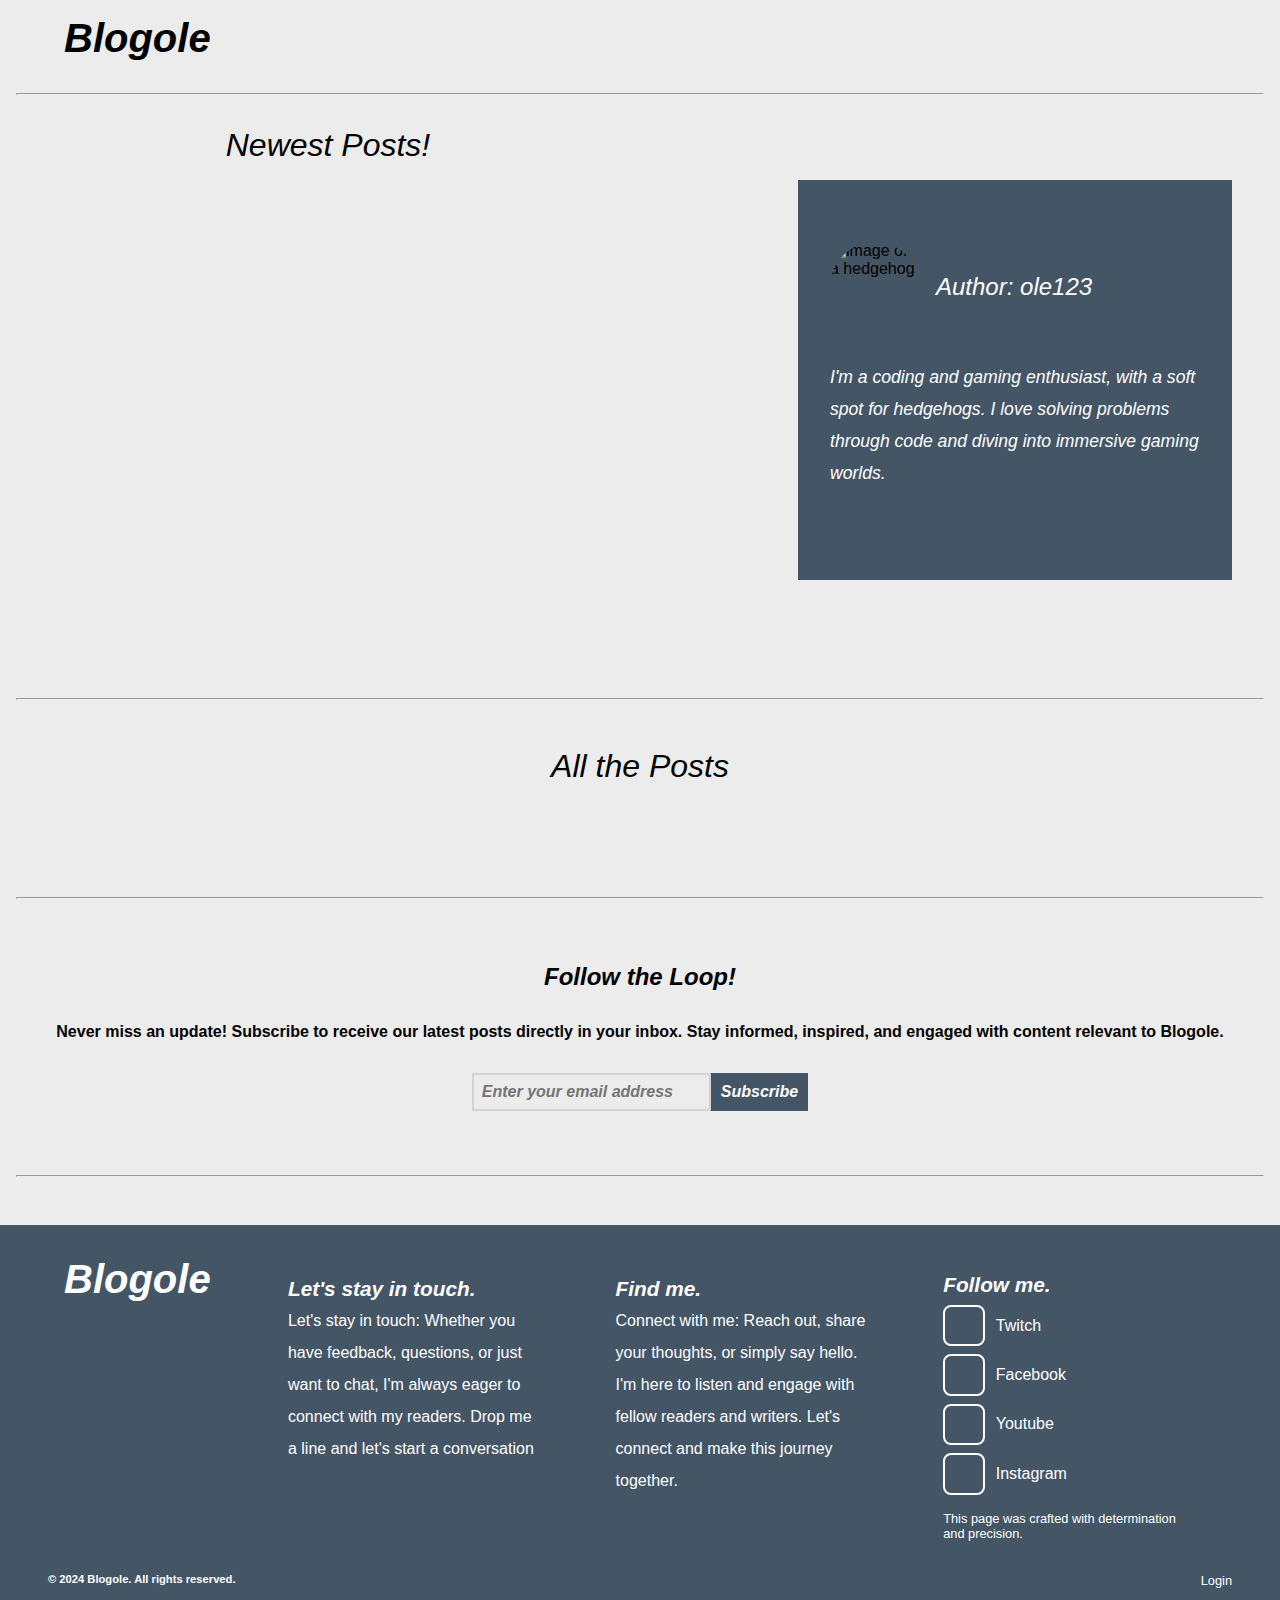
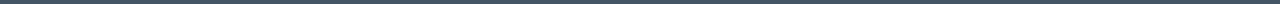
==== commit 6f86ccc3: "ok" ====
--- a/index.html
+++ b/index.html
@@ -21,36 +21,16 @@
   </head>
   <body>
     <header class="header-container">
-      <a href="index.html"><h1 class="logo-text">Blogole</h1></a>
-      <nav class="hamburger">
-        <ul class="menu">
-          <li>
-            <a href="index.html">Home</a>
-          </li>
-          <li>
-            <a href="login.html">Contact</a>
-          </li>
-          <li>
-            <a href="login.html">Support</a>
-          </li>
-        </ul>
-      </nav>
-      <div class="hamburger-menu">
-        <i class="fa-solid fa-bars"></i>
-      </div>
-      <nav id="navbar" class="navbar">
-        <ul>
-          <li><a href="index.html">Home</a></li>
-          <li><a href="login.html">Contact</a></li>
-          <li><a href="login.html">Support</a></li>
-        </ul>
-      </nav>
+      <h1 class="logo-text" onclick="window.location.href = 'index.html';">
+        Blogole
+      </h1>
+      <p id="blogName"></p>
     </header>
     <hr class="line-header" />
-    <div class="text-container">
+    <section class="text-container">
       <p class="newest-text">Newest Posts!</p>
-    </div>
-    <div class="carousel-container">
+    </section>
+    <section class="carousel-container">
       <div class="carousel-wrapper">
         <div class="blog-container" id="top-posts"></div>
       </div>
@@ -59,49 +39,47 @@
         <button class="next-btn">&gt;</button>
       </div>
       <div class="box">
+        <div class="circle-box">
           <img
             class="img-box"
             src="assest/cute-hedgehog-looking-camera-small-fluffy-generated-by-artificial-intelligence.jpg"
-            alt="image of an hedgehog"
+            alt="image of a hedgehog"
           />
-        <p class="author-text">Author: ole123</p>
+          <p class="author-text">Author: ole123</p>
+        </div>
         <p class="info-text">
-          You're a coding and gaming enthusiast with a soft spot for hedgehogs,
-          finding joy in both problem-solving and the immersive worlds of
-          gaming.
+          I'm a coding and gaming enthusiast, with a soft spot for hedgehogs. I
+          love solving problems through code and diving into immersive gaming
+          worlds.
         </p>
       </div>
-    </div>
-    <br />
+    </section>
     <hr class="line" />
-    <br />
     <p class="all-post-text">All the Posts</p>
-    <br />
-    <p id="blogName"></p>
-    <div class="posts-main-container">
+    <section class="posts-main-container">
       <div id="posts"></div>
-    </div>
-    <div class="make-post">
+    </section>
+    <section class="make-post">
       <button id="show-button">Make</button>
       <div id="create-show" class="post-container">
-        <h2>Create a New Post</h2>
-        <div>
+        <h2 class="create-text">Create a New Post</h2>
+        <div class="title-box">
           <label for="title">Title:</label>
           <input type="text" id="title" placeholder="Enter title" />
         </div>
-        <div>
+        <div class="body-box">
           <label for="body">Body:</label>
           <textarea id="body" placeholder="Enter body"></textarea>
         </div>
-        <div>
+        <div class="tags-box-create">
           <label for="tags">Tags:</label>
           <input type="text" id="tags" placeholder="Enter tags" />
         </div>
-        <div>
+        <div class="media-box">
           <label for="media-url">Media URL:</label>
           <input type="text" id="media-url" placeholder="Enter media URL" />
         </div>
-        <div>
+        <div class="alt-box">
           <label for="media-alt">Media Alt Text:</label>
           <input
             type="text"
@@ -111,16 +89,14 @@
         </div>
         <button id="create-post-btn">Create Post</button>
       </div>
-    </div>
-    <br />
+    </section>
     <hr class="line" />
-    <br />
-    <div class="subscribe-container">
+    <section class="subscribe-container">
       <p class="follow-text">Follow the Loop!</p>
       <p class="follow-info-text">
         Never miss an update! Subscribe to receive our latest posts directly in
         your inbox. Stay informed, inspired, and engaged with content relevant
-        to [your blog niche/industry].
+        to Blogole.
       </p>
       <div class="subscribe-box">
         <input
@@ -129,55 +105,71 @@
           placeholder="Enter your email address"
         /><button class="sub-btn">Subscribe</button>
       </div>
-    </div>
-    <br />
+    </section>
     <hr class="line" />
     <footer class="footer-container">
-      <nav>
-        <ul class="footer-menu">
-          <li>
-            <a href="login.html">Home</a>
-          </li>
-          <li>
-            <a href="login.html">Contact</a>
-          </li>
-          <li>
-            <a href="login.html">Support</a>
-          </li>
-          <li>
-            <a id="clearStorage" href="login.html">Login</a>
-          </li>
-        </ul>
-      </nav>
-      <br />
-      <div class="social-box">
-        <a
-          href="https://www.twitch.tv"
-          title="link til twitch social"
-          class="linkcard"
-          ><i class="fab fa-twitch"></i
-        ></a>
-        <a
-          href="https://www.facebook.com"
-          title="link til facebook social"
-          class="linkcard"
-          ><i class="fab fa-facebook"></i
-        ></a>
-        <a
-          href="https://www.youtube.com"
-          title="link til youtube social"
-          class="linkcard"
-          ><i class="fab fa-youtube"></i
-        ></a>
-        <a
-          href="https://www.instagram.com"
-          title="link til instagram social"
-          class="linkcard"
-          ><i class="fab fa-instagram"></i
-        ></a>
-      </div>
-      <p class="copyright">© 2024 Blogole. All rights reserved.</p>
+      <p class="logo-text-footer">Blogole</p>
+      <section class="find-me-box">
+        <h3 class="top-main-text">Find me.</h3>
+        <p class="find-me-text">
+          Connect with me: Reach out, share your thoughts, or simply say hello.
+          I'm here to listen and engage with fellow readers and writers. Let's
+          connect and make this journey together.
+        </p>
+      </section>
+      <section class="touch-box">
+        <h3 class="top-main-text">Let's stay in touch.</h3>
+        <p class="touch-text">
+          Let's stay in touch: Whether you have feedback, questions, or just
+          want to chat, I'm always eager to connect with my readers. Drop me a
+          line and let's start a conversation
+        </p>
+      </section>
+      <a id="login-logout-btn" class="login-footer">Login</a>
+      <h3 class="copyright">© 2024 Blogole. All rights reserved.</h3>
+      <section class="social-box">
+        <p class="top-main-text">Follow me.</p>
+        <div class="link-box">
+          <a
+            href="https://www.twitch.tv"
+            title="link to Twitch"
+            class="linkcard"
+            ><i class="fab fa-twitch"></i
+          ></a>
+          <p>Twitch</p>
+        </div>
+        <div class="link-box">
+          <a
+            href="https://www.facebook.com"
+            title="link to Facebook"
+            class="linkcard"
+            ><i class="fab fa-facebook"></i
+          ></a>
+          <p>Facebook</p>
+        </div>
+        <div class="link-box">
+          <a
+            href="https://www.youtube.com"
+            title="link to YouTube"
+            class="linkcard"
+            ><i class="fab fa-youtube"></i
+          ></a>
+          <p>Youtube</p>
+        </div>
+        <div class="link-box">
+          <a
+            href="https://www.instagram.com"
+            title="link to Instagram"
+            class="linkcard"
+            ><i class="fab fa-instagram"></i
+          ></a>
+          <p>Instagram</p>
+        </div>
+        <p class="footer-info">
+          This page was crafted with determination and precision.
+        </p>
+      </section>
     </footer>
-    <script type="module" defer src="script.js"></script>
+    <script type="module" src="script.js"></script>
   </body>
 </html>
--- a/css/style.css
+++ b/css/style.css
@@ -1,3 +1,4 @@
+/* Global styles */
 * {
   margin: 0;
   padding: 0;
@@ -5,15 +6,15 @@
 }
 
 :root {
-  --tags-color: rgb(117, 99, 99); /* Define primary color variable */
-  --main-brown: #4b3737;
-  --main-beige: #f3efe2;
-  --main-dark-beige: #c6bdb6;
-  --main-black: black;
-  --main-white: white;
-}
-
-
+  --tags-color: #3a3a3a; /* Dark gray */
+  --main-brown: #445566; /* Dark brown */
+  --main-beige: #ececec; /* White */
+  --main-dark-beige: #d3d3d3; /* Light gray */
+  --main-black: black; /* Black */
+  --main-white: white; /* White */
+}
+
+/* Body styles */
 body {
   background-color: var(--main-beige);
   min-height: 100vh;
@@ -21,14 +22,14 @@
   flex-direction: column;
 }
 
+/* Hide certain buttons */
+#show-button,
+#edit-show,
 #create-show {
   display: none;
 }
 
-#show-button {
-  display: none;
-}
-
+/* Post detail styles */
 .post-detail {
   margin: 2rem 4rem;
   line-height: 2rem;
@@ -36,24 +37,13 @@
   display: flex;
 }
 
-
 .post-image-big {
   height: 100%;
   object-fit: cover;
   max-width: 700px;
 }
 
-#edit-show {
-  display: none;
-}
-
-#edit-show {
-  display: none;
-}
-
-/*--------------------------------------*/
-
-/* Ensure images are displayed at their intrinsic dimensions */
+/* Common post styles */
 .post-image {
   width: 100%;
   height: 400px;
@@ -62,7 +52,7 @@
 
 .post {
   width: 700px;
-  transition: transform 0.5s ease;
+  transition: transform 0.3s ease; /* CSS transition for smooth animation */
 }
 
 .blog-container {
@@ -70,16 +60,13 @@
   height: 400px;
 }
 
+/* Carousel styles */
 .carousel-wrapper {
   max-width: 700px;
   height: 400px;
   overflow: hidden;
-  display: flex; /* Ensure items remain in a row */
+  display: flex;
   justify-self: center;
-}
-
-.blog-container {
-  flex-shrink: 0; /* Prevent items from shrinking */
 }
 
 .carousel-container {
@@ -90,15 +77,16 @@
   justify-content: space-evenly;
 }
 
-/*new code stying old behind*/
-
+/* Text container styles */
 .text-container {
   display: grid;
   margin: 1rem;
   grid-template-columns: 1fr 1fr;
 }
 
-.newest-text {
+/* Text styles */
+.newest-text,
+.all-post-text {
   font-style: italic;
   font-weight: lighter;
   font-size: 2rem;
@@ -107,17 +95,9 @@
   grid-column: 1;
 }
 
-.all-post-text {
-  font-style: italic;
-  font-weight: lighter;
-  font-size: 2rem;
-  display: flex;
-  justify-content: center;
-}
-
 .line-header {
+  color: var(--main-dark-beige);
   margin: 1rem;
-  color: var(--main-dark-beige);
 }
 
 .line {
@@ -125,22 +105,24 @@
   color: var(--main-dark-beige);
 }
 
+/* Text box styles */
 .text-box {
   position: absolute;
-  bottom: 20px; /* Adjust this value as needed */
-  left: 20px; /* Adjust this value as needed */
+  bottom: 20px;
+  left: 20px;
   display: flex;
   align-items: center;
   justify-content: start;
   background: transparent;
 }
 
+/* Read more button styles */
 .read-more {
   background-color: transparent;
   color: var(--main-white);
   font-size: 1.4rem;
   font-family: sans-serif;
-  padding: 10px 20px; /* Adjust padding as needed */
+  padding: 10px 20px;
   border: 2px solid;
   cursor: pointer;
   transition: background-color 0.3s;
@@ -151,25 +133,32 @@
   background-color: rgba(255, 255, 255, 0.233);
 }
 
+/* Blog card styles */
 .blog-card {
   position: relative;
   overflow: hidden;
 }
 
+/* Gradient overlay styles */
 .gradient-overlay {
   position: absolute;
   top: 0;
   left: 0;
   width: 100%;
   height: 400px;
-  background: linear-gradient(to bottom, rgba(0, 0, 0, 0), rgba(0, 0, 0, 0.603));
-  pointer-events: none; /* Ensures the overlay doesn't block interactions with underlying content */
-}
-
+  background: linear-gradient(
+    to bottom,
+    rgba(0, 0, 0, 0),
+    rgba(0, 0, 0, 0.603)
+  );
+  pointer-events: none;
+}
+
+/* Title text styles */
 .title-text {
   position: absolute;
-  bottom: 80px; /* Adjust this value as needed */
-  left: 20px; /* Adjust this value as needed */
+  bottom: 80px;
+  left: 20px;
   display: flex;
   align-items: center;
   justify-content: start;
@@ -178,83 +167,71 @@
   color: var(--main-white);
   font-weight: bold;
   font-family: sans-serif;
-}
-
-
-
+  font-style: italic;
+}
+
+/* Logo text styles */
 .logo-text {
+  width: fit-content;
+  padding: 1rem 4rem;
+  font-size: 2.5rem;
+  font-style: italic;
+  font-weight: bolder;
+  color: var(--main-black);
+}
+
+.logo-text-footer {
   padding: 1rem;
   font-size: 2.5rem;
-  font-style: italic;
-  font-weight: bolder;
-  color: var(--main-black);
-}
-
-a .logo-text{
-  text-decoration: none!important;
-}
-
+  color: var(--main-white);
+  font-style: italic;
+  font-weight: bolder;
+}
+
+/* Header container styles */
 .header-container {
-  display: grid;
-  grid-template-columns: 1fr 1fr;
-  align-items: center;
-}
-
-.menu {
-  display: flex; /* Display menu items horizontally */
-  list-style-type: none; /* Remove bullet points */
-  margin-right: 1rem; /* Remove default padding */
-  justify-content: space-between; /* Align menu items to the end of the header */
-}
-
-.menu li {
-  margin-left: 20px; /* Add spacing between menu items */
-}
-
-.menu li:first-child {
-  margin-left: 0; /* Remove margin from the first menu item */
-}
-
-.menu li a {
-  color: var(--main-black);
-  display: flex; /* Use flexbox to center text content */
-  align-items: center; /* Center text content vertically */
-  justify-content: center; /* Center text content horizontally */
-  padding: 10px 15px; /* Add padding to each menu item */
-  font-size: 1.3rem;
-  text-decoration: none;
-  font-weight: bolder;
-  font-style: italic;
-}
-
-.menu li a:hover,
-.read-more-main:hover,
-.footer-menu li a:hover {
+  display: flex;
+  align-items: center;
+  justify-content: space-between;
+}
+
+#blogName {
+  margin: 1rem 3rem;
+  font-size: 1.5rem;
+  font-weight: bolder;
+  font-style: italic;
+}
+
+/* Read more main styles */
+.read-more-main:hover {
   text-decoration: underline;
   cursor: pointer;
 }
 
+/* Box styles */
 .box {
   justify-self: center;
   margin: 0 1rem;
   padding: 2rem;
   display: grid;
-  grid-template-columns: 1fr 1fr;
   background-color: var(--main-brown);
   max-width: 550px;
   max-height: 400px;
-  box-sizing: border-box;
-}
-
-
+}
+
+.circle-box {
+  display: flex;
+}
+
+/* Image box styles */
 .img-box {
   display: flex;
-  width: 130px;
-  height: 130px;
+  width: 90px;
+  height: 90px;
   border-radius: 100%;
   align-self: center;
-  justify-self: start;
   object-fit: cover;
+  margin-right: 1rem;
 }
 
 .img-box2 {
@@ -264,13 +241,14 @@
   border-radius: 100%;
 }
 
-.author-box{
+/* Author box styles */
+.author-box {
   display: flex;
   grid-row: 4;
   align-items: center;
 }
 
-.author-box .detail-text5{
+.author-box .detail-text5 {
   font-size: 1rem;
   align-self: center;
   padding-left: 1rem;
@@ -278,7 +256,6 @@
 
 .author-text {
   display: flex;
-  margin-left: 0.5rem;
   justify-self: start;
   font-size: 1.5rem;
   align-self: center;
@@ -286,14 +263,16 @@
   font-style: italic;
 }
 
+/* Info text styles */
 .info-text {
   grid-column: 1/3;
   line-height: 2rem;
   color: var(--main-white);
   font-style: italic;
-  font-size: 1.3rem;
-}
-
+  font-size: 1.1rem;
+}
+
+/* Slider container styles */
 .slider-container {
   grid-row: 2;
   justify-content: space-between;
@@ -303,9 +282,10 @@
   width: 750px;
   justify-self: center;
   background: transparent;
-  overflow: hidden; /* Ensures buttons are not shown initially */
-}
-
+  overflow: hidden;
+}
+
+/* Previous and next button styles */
 .prev-btn,
 .next-btn {
   background-color: rgba(0, 0, 0, 0.514);
@@ -315,59 +295,69 @@
   border: none;
   border-radius: 100%;
   font-size: 2rem;
-  opacity: 0; /* Initially hidden */
-  transition: opacity 0.3s ease; /* Smooth transition */
+  opacity: 0;
+  transition: opacity 0.3s ease;
 }
 
 .prev-btn:hover,
 .next-btn:hover,
 .sub-btn,
-.login-button:hover ,.share-button:hover{
+.login-button:hover,
+.share-button:hover,
+.login-footer:hover,
+.logo-text:hover,
+#show-button,
+#create-post-btn {
   cursor: pointer;
 }
 
+/* Show previous and next buttons on hover */
 .carousel-wrapper:hover + .slider-container .prev-btn,
 .carousel-wrapper:hover + .slider-container .next-btn,
 .slider-container:hover .prev-btn,
 .slider-container:hover .next-btn {
-  opacity: 1; /* Show buttons on hover */
-}
-
-
+  opacity: 1;
+}
+
+/* Read more main styles */
 .read-more-main {
   grid-row: 2;
   grid-column: 1;
-  font-style: italic;
-  font-size: 1.3rem;
+  font-size: 1.1rem;
   margin-top: 1rem;
   text-decoration: none;
 }
 
+/* Title main styles */
 .title-main {
   grid-row: 1;
-  grid-column: 1;
+  grid-column: 1/3;
   font-size: 1.5rem;
   font-style: italic;
 }
 
+/* Post image main styles */
 .post-image-main {
   width: 100%;
   height: 260px;
   object-fit: cover;
 }
 
+/* Main posts container styles */
 .posts-main-container {
   display: flex;
-  justify-content: center; /* Center items horizontally */
-  margin: 0; /* Remove any default margins */
-}
-
+  justify-content: center;
+  margin: 0;
+}
+
+/* Posts container styles */
 #posts {
   display: flex;
   flex-wrap: wrap;
-  justify-content: center; /* Align items to the left */
-}
-
+  justify-content: center;
+}
+
+/* Main post styles */
 .post-main {
   margin: 2rem;
   width: 300px;
@@ -375,11 +365,13 @@
   background-color: var(--main-brown);
 }
 
+/* Hover effect on main posts */
 .post-main:hover {
   opacity: 0.9;
   cursor: pointer;
 }
 
+/* Info box styles */
 .info-box {
   background-color: var(--main-brown);
   padding: 1rem;
@@ -390,6 +382,7 @@
   grid-row: 1fr 1fr 1fr;
 }
 
+/* Main tags box styles */
 .tags-main-box {
   display: flex;
   align-self: flex-start;
@@ -405,11 +398,11 @@
   margin-right: 1rem;
 }
 
-
+/* Additional tags box styles */
 .tags-box {
   position: absolute;
-  bottom: 20px; /* Adjust this value as needed */
-  right: 25px; /* Adjust this value as needed */
+  bottom: 20px;
+  right: 25px;
   display: flex;
   font-size: 2rem;
   font-weight: bold;
@@ -424,96 +417,223 @@
   justify-content: center;
 }
 
-
+/* Follow text styles */
+.follow-text {
+  font-size: 1.5rem;
+  font-weight: bolder;
+  padding: 1rem;
+  font-style: italic;
+}
+
+/* Follow info text styles */
+.follow-info-text {
+  padding: 1rem;
+  font-weight: bolder;
+  text-align: center;
+}
+
+/* Subscribe container styles */
+.subscribe-container {
+  display: flex;
+  flex-direction: column;
+  align-items: center;
+}
+
+/* Subscribe box styles */
+.subscribe-box {
+  padding: 1rem;
+}
+
+/* Input box styles */
+.input-box {
+  background-color: var(--main-beige);
+  border: 2px solid var(--main-dark-beige);
+  color: var(--main-dark-beige);
+  font-size: 1rem;
+  padding: 0.5rem;
+  font-style: italic;
+  font-weight: bolder;
+}
+
+/* Subscribe button styles */
+.sub-btn {
+  font-size: 1rem;
+  background-color: var(--main-brown);
+  border: 2px solid var(--main-brown);
+  color: var(--main-white);
+  padding: 0.5rem;
+  font-style: italic;
+  font-weight: bolder;
+}
+
+.find-me-box {
+  grid-row: 1;
+  grid-column: 3;
+  max-width: 250px;
+  justify-self: center;
+  color: var(--main-white);
+  line-height: 2rem;
+  font-size: 1rem;
+  margin: 1rem;
+  padding: 1rem;
+}
+
+.touch-box {
+  grid-row: 1;
+  grid-column: 2;
+  max-width: 250px;
+  justify-self: center;
+  color: var(--main-white);
+  line-height: 2rem;
+  margin: 1rem;
+  padding: 1rem;
+  font-size: 1rem;
+}
+
+/* Footer container styles */
 .footer-container {
+  display: grid;
   background-color: var(--main-brown);
   padding: 1rem 3rem;
   min-height: 100%;
   margin-top: auto;
 }
 
-
-.follow-text {
-  font-size: 1.5rem;
-  font-weight: bolder;
+.make-post {
+  display: flex;
+  flex-direction: column;
+  align-items: center;
+  margin: 0 auto;
+  padding: 2rem;
+  width: 400px;
+}
+
+#show-button {
+  width: 200px;
+  height: 40px;
+  background-color: var(--main-brown);
+  border: none;
+  font-size: 1rem;
+  color: var(--main-white);
+  margin-bottom: 1rem; /* Adjust as needed */
+}
+
+.button-container {
+  display: flex;
+  flex-direction: column;
+  align-items: center;
+  align-self: center;
+  width: 400px;
   padding: 1rem;
 }
 
-.follow-info-text {
+.create-text {
+  text-align: center;
+  padding: 1rem 0;
+}
+
+.title-box input,
+.body-box textarea,
+.tags-box-create input,
+.media-box input,
+.alt-box input {
+  display: flex;
+  width: 100%;
+  margin: 0.5rem 0;
+}
+
+#create-post-btn,
+#edit-post-btn,
+#delete-post-btn,
+#save-edit-btn {
+  background-color: var(--main-brown);
+  color: var(--main-white);
+  font-size: 1rem;
+  border: none;
+  margin: 1rem 0;
+  width: 100%;
+  height: 40px;
+  cursor: pointer;
+}
+
+#delete-post-btn {
+  background-color: rgb(212, 0, 0);
+}
+
+#save-edit-btn {
+  background-color: rgb(5, 112, 5);
+}
+
+.post-container {
+  display: flex;
+  flex-direction: column;
+  align-items: center;
+  width: 100%;
+}
+
+.login-footer {
+  color: var(--main-white);
+  text-decoration: none;
+  height: fit-content;
+  grid-column: 4;
+  grid-row: 2;
+  justify-self: end;
+  font-size: 0.8rem;
+}
+
+.footer-info {
+  margin-top: 1rem;
+  font-size: 0.8rem;
+  max-width: 250px;
+}
+
+.top-main-text {
+  font-size: 1.3rem;
+  font-style: italic;
+  font-weight: bolder;
+}
+
+/* Social box styles */
+.social-box {
+  color: var(--main-white);
   padding: 1rem;
-  font-weight: bolder;
-  text-align: center;
-}
-
-.subscribe-container {
-  display: flex;
-  flex-direction: column;
-  align-items: center;
-}
-
-.subscribe-box {
-  padding: 1rem;
-}
-
-.input-box {
-  background-color: var(--main-beige);
-  border: 2px solid var(--main-dark-beige);
-  color: var(--main-dark-beige);
-  font-size: 1.3rem;
-  padding: 0.5rem;
-  font-style: italic;
-  max-width: 500px;
-}
-
-.sub-btn {
-  font-size: 1.3rem;
-  background-color: var(--main-brown);
-  border: 2px solid var(--main-brown);
-  color: var(--main-white);
-  padding: 0.5rem;
-  font-style: italic;
-}
-
-.footer-menu {
-  display: flex;
-  justify-content: space-between;
-  padding: 1rem;
-  list-style: none;
-  color: var(--main-white);
-}
-
-.footer-menu li a {
+  grid-column: 4;
+  grid-row: 1;
+  justify-self: center;
+  font-size: 1rem;
+  margin: 1rem;
+}
+
+/* Link card styles */
+.linkcard {
+  padding: 0.7rem;
+  color: var(--main-white);
   text-decoration: none;
-  color: var(--main-white);
-  font-size: 1.3rem;
-  font-style: italic;
-  font-weight: bolder;
-}
-
-.social-box {
-  display: flex;
-  background-color: var(--main-beige);
-  width: fit-content;
-  margin: 2rem auto;
-}
-
-.linkcard {
-  display: flex;
-  padding: 1rem;
-  color: var(--main-black);
-  font-size: 1.5rem;
-  width: 120px;
+  border: solid 2px;
+  border-radius: 0.5rem;
+  display: flex;
   justify-content: center;
-  text-decoration: none;
-}
-
+  align-items: center;
+  width: 15px;
+  height: 15px;
+  margin-right: 0.7rem;
+}
+.link-box {
+  margin-top: 0.5rem;
+  display: flex;
+  align-items: center;
+  color: var(--main-white);
+}
+
+/* Copyright text styles */
 .copyright {
-  display: flex;
-  justify-content: end;
-  font-size: 0.8rem;
-  color: var(--main-white);
-}
-
+  font-size: 0.7rem;
+  color: var(--main-white);
+  grid-row: 2;
+  height: fit-content;
+}
+
+/* Login container styles */
 #login-container {
   align-self: center;
   display: flex;
@@ -523,28 +643,31 @@
   height: 400px;
 }
 
+/* Login image styles */
 .img-login {
-  width: 50%; /* Adjust this value as needed */
+  width: 50%;
   max-width: 500px;
   height: auto;
   object-fit: cover;
 }
 
+/* Login box styles */
 .login-box {
   padding: 1rem 2rem;
   display: flex;
   flex-direction: column;
-  width: 50%; /* Adjust this value as needed */
+  width: 50%;
   max-width: 100%;
 }
 
-
+/* Login text styles */
 .login-text {
   margin-bottom: 1rem;
   color: var(--main-white);
   font-style: italic;
 }
 
+/* Email and password box styles */
 .email-box,
 .password-box {
   color: var(--main-white);
@@ -554,6 +677,7 @@
   margin: 0.2rem;
 }
 
+/* Email and password input styles */
 #password,
 #email {
   background-color: var(--main-white);
@@ -562,11 +686,13 @@
   padding: 0.2rem;
 }
 
+/* Login form styles */
 #login-form {
   display: flex;
   flex-direction: column;
 }
 
+/* Login button styles */
 .login-button {
   padding: 0.5rem;
   width: 100%;
@@ -580,77 +706,7 @@
   transition: ease 0.2s;
 }
 
-.hamburger-menu {
-  display: none;
-  display: flex;
-}
-
-.hamburger-menu i {
-  display: flex;
-  justify-content: end;
-  font-size: 2rem;
-  margin: 1rem 1.5rem 1rem 1rem;
-}
-
-.hamnburger {
-  display: flex;
-  align-items: center;
-}
-
-.hamburger-menu {
-  display: none;
-  transition: ease 3s;
-}
-
-/* Hide the navbar by default */
-.navbar {
-  display: none;
-}
-
-/* Show the navbar when it's active */
-.navbar.active {
-  display: block;
-}
-
-/* Style the hamburger menu icon */
-.hamburger-menu {
-  font-size: 24px;
-  color: var(--main-black);
-  cursor: pointer;
-}
-
-/* Styling for the navbar */
-.navbar {
-  display: none;
-  position: absolute;
-  top: 90px; /* Adjust as needed */
-  right: 0;
-  width: 50%;
-  background-color: var(--main-dark-beige);
-  z-index: 1000; /* Ensure the navbar appears above other content */
-}
-
-/* Styling for the menu items */
-.navbar a {
-  font-weight: bolder;
-  font-style: italic;
-  text-align: center;
-  display: block;
-  padding: 15px 20px; /* Adjust padding as needed */
-  text-decoration: none;
-  color: var(--main-black);
-  font-size: 1rem;
-  transition: background-color 0.3s; /* Smooth transition for hover effect */
-}
-
-.navbar ul li {
-  list-style-type: none;
-}
-
-.navbar a:hover {
-  background-color: var(--main-beige);
-}
-
+/* Share button styles */
 .share-button {
   grid-column: 2;
   grid-row: 4;
@@ -660,31 +716,33 @@
   justify-self: end;
 }
 
-.detail-info-text{
+/* Detail info text styles */
+.detail-info-text {
   display: grid;
   line-height: 2.5rem;
   padding: 1rem 2rem;
-  grid-template-columns: min-content; /* Adjust based on your content width */
-  grid-template-rows: max-content; /* Adjust based on your content height */
-}
-
-.detail-text3{
+  grid-template-columns: min-content;
+  grid-template-rows: max-content;
+}
+
+/* Detail text 3 styles */
+.detail-text3 {
   font-size: 2rem;
   font-style: italic;
   font-weight: bolder;
   align-self: end;
 }
 
-.detail-text4{
+/* Detail text 4 styles */
+.detail-text4 {
   grid-row: 3;
   line-height: 2.5rem;
   grid-column: 1/3;
   max-width: 500px;
 }
 
-
-
-.container-holder{
+/* Container holder styles */
+.container-holder {
   display: flex;
   grid-row: 1;
   grid-column: 1/3;
@@ -692,38 +750,57 @@
   align-items: center;
 }
 
-.container-holder .detail-text2{
+.container-holder .detail-text2 {
   margin-left: 1rem;
 }
-
-
-/* Your existing CSS */
-
+@media (max-width: 1200px) {
+  .post-detail{
+    display: flex;
+    flex-direction: column;
+    max-width: 500px;
+  }
+}
+
+/* Responsive styles */
 @media (max-width: 1050px) {
   .carousel-container {
     display: flex;
     flex-direction: column;
     align-items: center;
   }
-  .carousel-wrapper {
-    max-width: 500px;
-  }
-  .post {
-    max-width: 500px;
-  }
-  .blog-card {
+  .carousel-wrapper,
+  .post,
+  .blog-car {
     max-width: 500px;
   }
   .slider-container {
     max-width: 550px;
   }
-  .menu {
-    display: none;
-  }
-  .hamburger-menu {
-    display: block;
+  .find-me-box {
+    grid-column: 1;
+    grid-row: 2;
+  }
+  .social-box {
+    grid-column: 2;
+    grid-row: 3;
+  }
+  .touch-box {
+    grid-row: 2;
+  }
+  .copyright {
+    grid-row: 3;
+    grid-column: 1;
+  }
+  .login-footer {
+    grid-column: 2;
+    grid-row: 4;
+  }
+  .logo-text {
     grid-row: 1;
-    grid-column: 2;
+    grid-column: 1;
+  }
+  .copyright {
+    grid-row: 4;
   }
 }
 
@@ -739,8 +816,8 @@
     bottom: 180px;
   }
   .tags-box {
-    bottom: 20px; /* Adjust this value as needed */
-    right: 10px; /* Adjust this value as needed */
+    bottom: 20px;
+    right: 10px;
   }
   .newest-text {
     grid-column: 1/3;
@@ -749,24 +826,108 @@
     max-width: 200px;
     font-size: 1rem;
   }
-  .sub-btn ,.footer-menu li a,.tags {
+  .sub-btn,
+  .footer-menu li a,
+  .tags {
     font-size: 1rem;
   }
-  #login-container{
+  #login-container {
     flex-direction: column;
   }
-  .login-box{
+  .login-box {
     align-self: center;
     padding: 1rem;
   }
-  .img-login{
+  .img-login {
     width: 100%;
   }
-  .post-image{
+  .post-image {
     width: 100%;
     height: 300px;
   }
-  #login-container{
+  #login-container {
     height: 100%;
   }
-}
+  .footer-container{
+    grid-template-columns: 1fr;
+    grid-template-rows: 6fr;
+  }
+  .find-me-box{
+    grid-row: 2;
+    grid-column: 1;
+  }
+  .touch-box{
+    grid-row: 3;
+    grid-column: 1;
+  }
+  .logo-text-footer{
+    grid-row: 1;
+    grid-column: 1;
+  }
+  .social-box{
+    grid-row: 4;
+    grid-column: 1;
+  }
+  .login-footer{
+    grid-row: 5;
+    grid-column: 1;
+  }
+  .copyright{
+    grid-row: 6;
+    grid-column: 1;
+  }
+  #blogName{
+    margin: 1rem;
+    font-size: 1.3rem;
+  }
+  .make-post{
+    width: 250px;
+    transition: ease 0.3s;
+  }
+  .post-detail{
+    display: flex;
+    flex-direction: column;
+    max-width: 350px;
+    margin: 1rem;
+    align-items: center;
+  }
+  .post-image-big{
+    height: auto;
+    max-width: 350px;
+  }
+  .detail-text4{
+    grid-column: 1;
+  }
+  .container-holder{
+    display: flex;
+    flex-direction: column;
+    grid-row: 1;
+    grid-column: 1;
+  }
+  .share-button{
+    grid-row: 5;
+    grid-column: 1;
+  }
+  .author-box{
+    grid-row: 4;
+    grid-column: 1;
+  }
+  .button-container,.detail-text4{
+    width: 300px;
+  }
+  .detail-text1{
+    margin-left: 1rem;
+  }
+  .logo-text{
+    padding: 1rem;
+  }
+  .container-holder{
+    padding: 1rem 0;
+    align-items: start;
+  }
+  .detail-info-text{
+    padding: 0.5rem;
+    width: 100%;
+    justify-content: center;
+  }
+}
